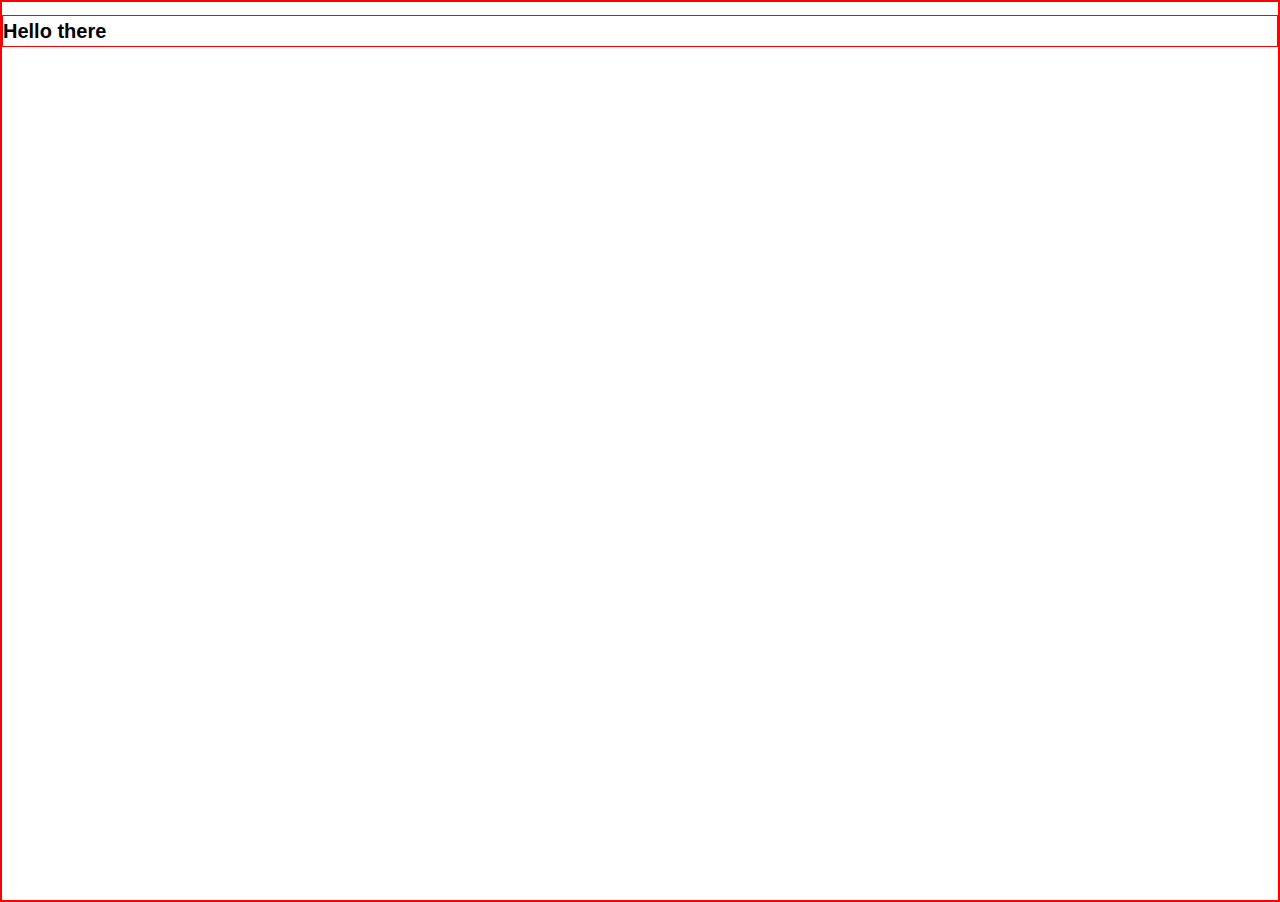
==== html_css_javascript/index.html @ fae381f1 "filename update" ====
<!DOCTYPE html>
<html lang="en">
    <head>
        <meta charset="UTF-8" />
        <meta name="viewport" content="width=device-width, initial-scale=1.0" />
        <link rel="stylesheet" href="style.css" />
        <title>Document</title>
    </head>
    <body>
        <h1>Hello there</h1>
    </body>
</html>
---- html_css_javascript/style.css ----
/*  ----------------------------------------------  */
/*                 CORE STYLES                      */
/*  ----------------------------------------------  */

*,
*::before,
*::after {
    /* border & padding accounted for in element's width/height */
    box-sizing: border-box;
    border: 1px solid red;
}

html {
    font-size: 62.5%;
}

body {
    font-family: /* Add font-family */ sans-serif;
    font-weight: 400;
    margin: 0;
    padding: 0;
    line-height: 1.5;
    min-height: 100vh;
}

img,
picture,
video,
canvas,
svg {
    display: block;
    max-width: 100%;
}

input,
button,
textarea,
select {
    font: inherit;
}

/*  ----------------------------------------------  */
/*                     COMMENTS                     */
/*  ----------------------------------------------  */
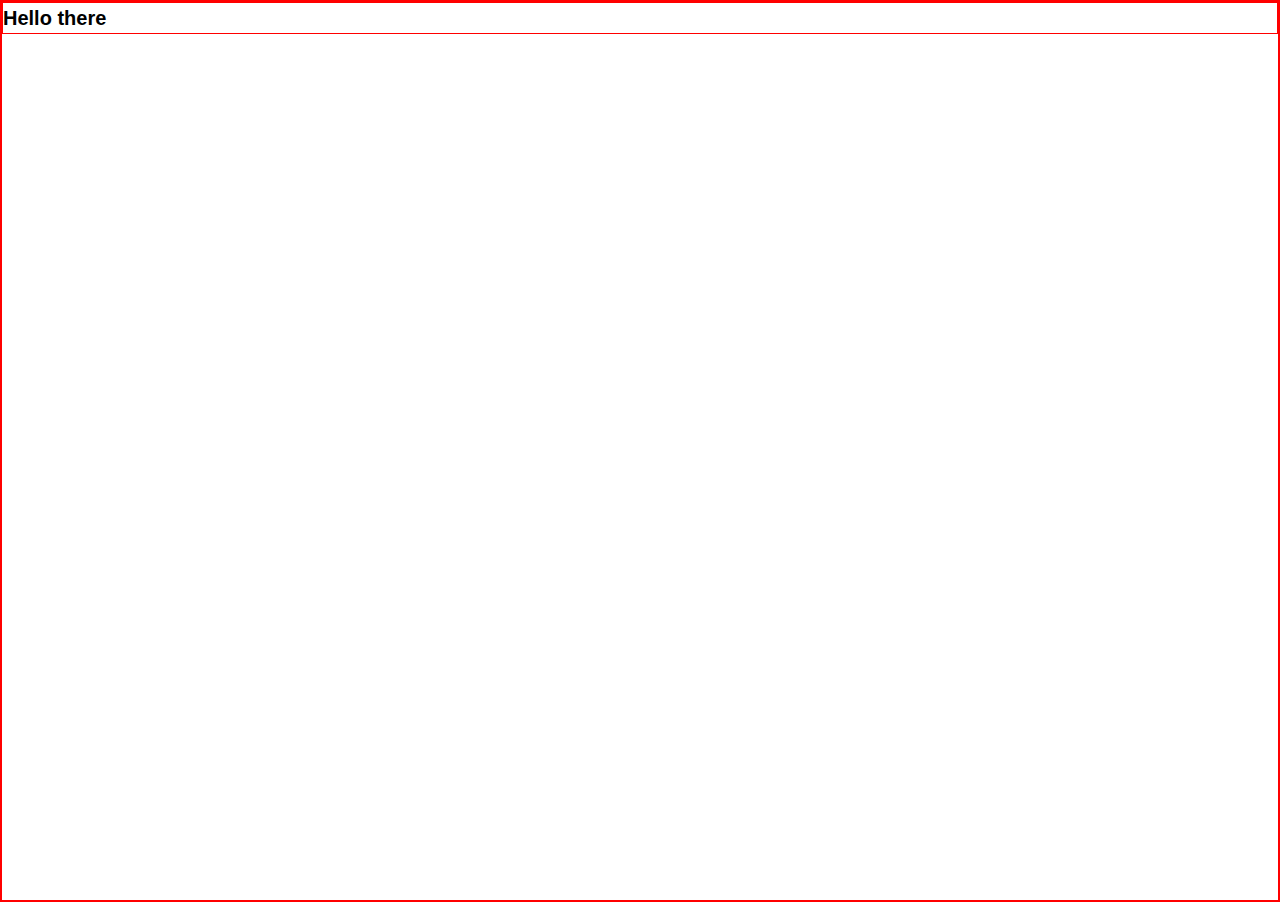
==== commit b5098eba: "No change" ====
--- a/html_css_javascript/index.html
+++ b/html_css_javascript/index.html
@@ -1,12 +1,12 @@
 <!DOCTYPE html>
 <html lang="en">
-    <head>
-        <meta charset="UTF-8" />
-        <meta name="viewport" content="width=device-width, initial-scale=1.0" />
-        <link rel="stylesheet" href="style.css" />
-        <title>Document</title>
-    </head>
-    <body>
-        <h1>Hello there</h1>
-    </body>
+	<head>
+		<meta charset="UTF-8" />
+		<meta name="viewport" content="width=device-width, initial-scale=1.0" />
+		<link rel="stylesheet" href="style.css" />
+		<title>Document</title>
+	</head>
+	<body>
+		<h1>Hello there</h1>
+	</body>
 </html>
--- a/html_css_javascript/style.css
+++ b/html_css_javascript/style.css
@@ -2,11 +2,21 @@
 /*                 CORE STYLES                      */
 /*  ----------------------------------------------  */
 
+:root {
+    --color-primary: #f2f2f2;
+    --color-secondary: #1a477b;
+    --color-accent: #14ba57;
+    --color-header: rgb(17, 17, 17);
+    --color-text: rgb(65, 65, 65);
+    --color-white: rgb(247, 247, 248);
+}
+
 *,
 *::before,
 *::after {
-    /* border & padding accounted for in element's width/height */
-    box-sizing: border-box;
+    margin: 0;
+    padding: 0;
+    box-sizing: inherit;
     border: 1px solid red;
 }
 
@@ -15,12 +25,19 @@
 }
 
 body {
-    font-family: /* Add font-family */ sans-serif;
+    /* Add font-family as needed */
+    font-family: sans-serif;
     font-weight: 400;
-    margin: 0;
-    padding: 0;
     line-height: 1.5;
     min-height: 100vh;
+    /* border & padding accounted for in element's width/height */
+    box-sizing: border-box;
+}
+
+@media screen and (min-width: 360px) {
+    .body {
+        font-size: 31.25%;
+    }
 }
 
 img,
@@ -40,5 +57,16 @@
 }
 
 /*  ----------------------------------------------  */
+/*                   BREAKPOINTS                    */
+/*  ----------------------------------------------  */
+
+/* 320px - Small Phones */
+/* 400px - Large Phones */
+/* 568px - Landscape Mobile Phones */
+/* 768px - Tablet */
+/* 1024px - Small Desktop */
+/* 1300px - Normal Desktop */
+
+/*  ----------------------------------------------  */
 /*                     COMMENTS                     */
 /*  ----------------------------------------------  */
